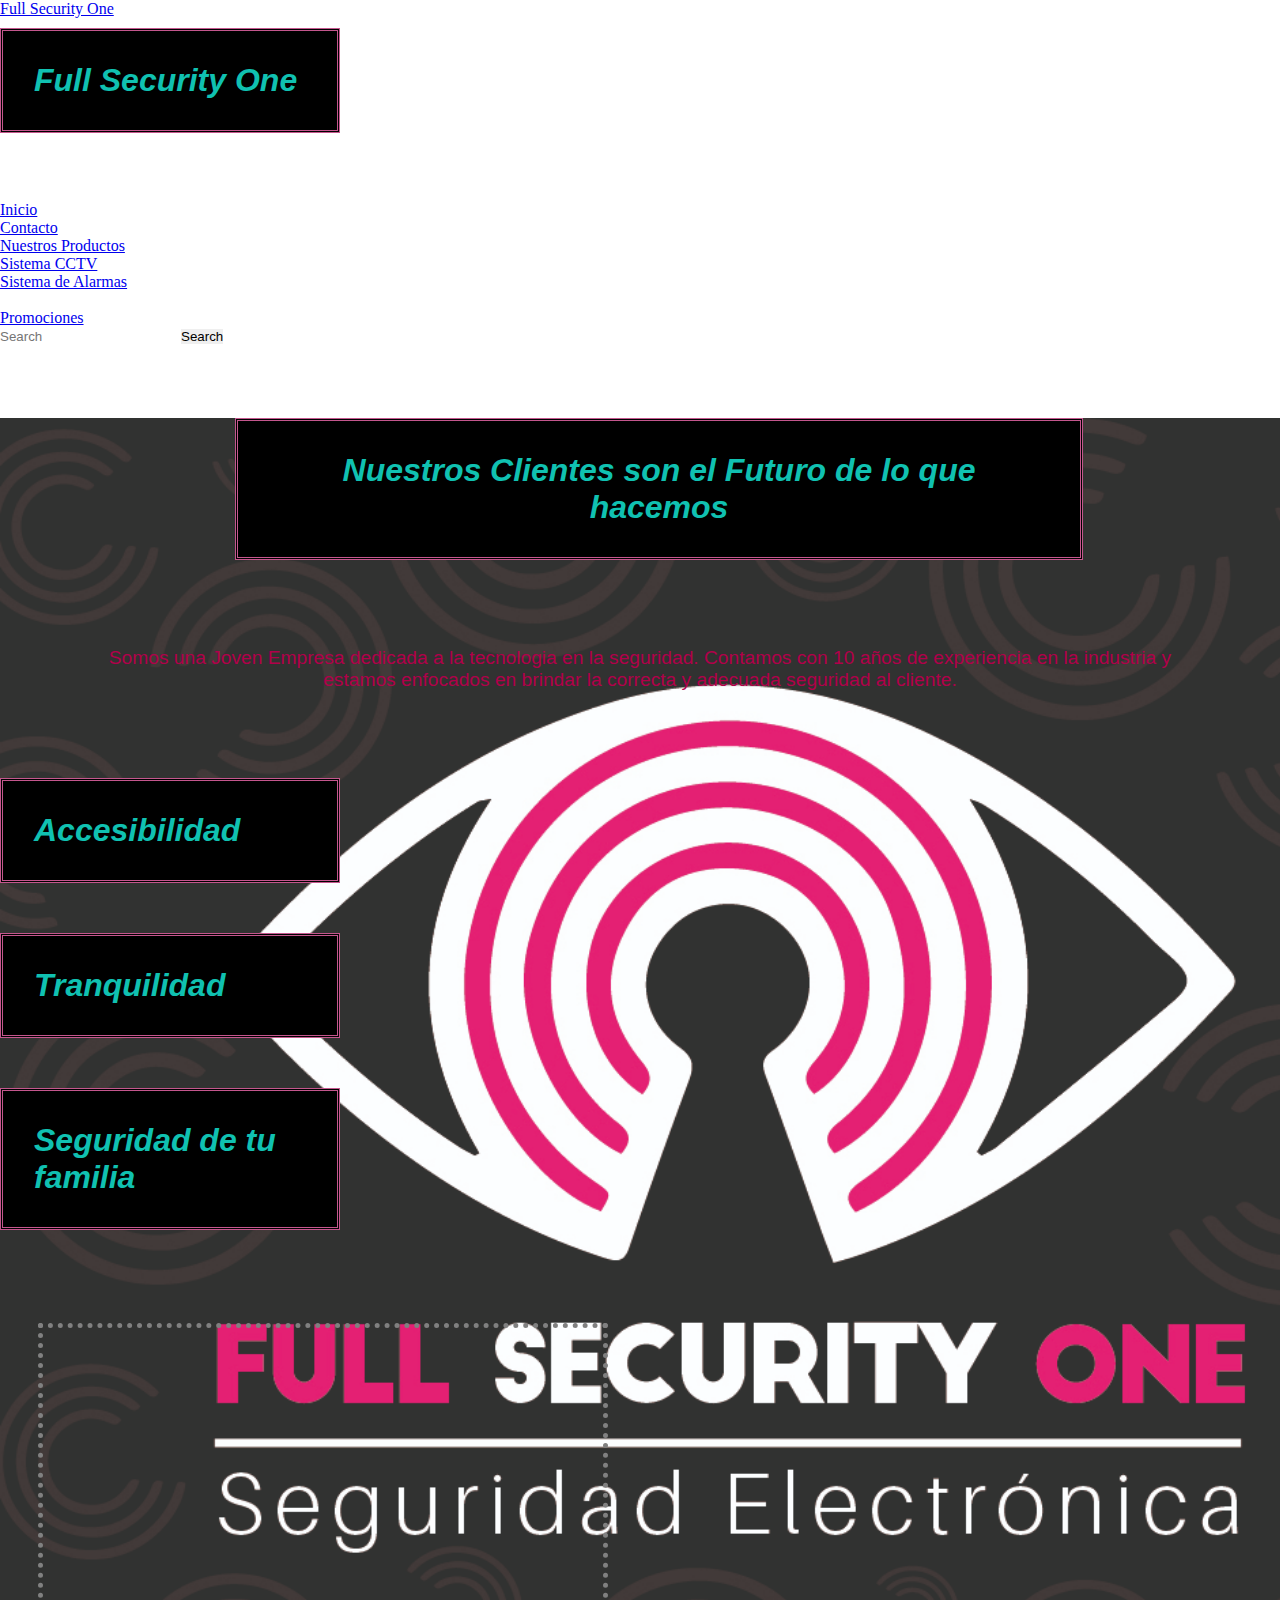
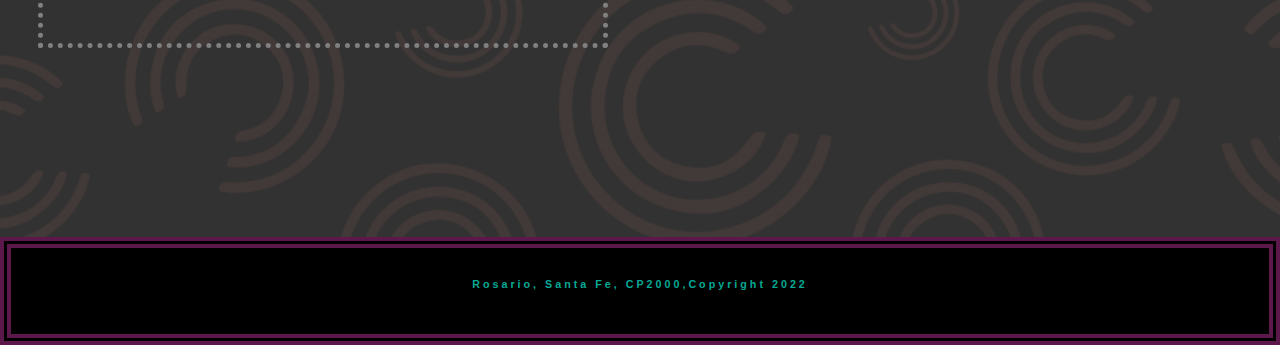
==== index.html @ e212d9ba "nuevorepositorio" ====
<!DOCTYPE html>
<html lang="en">
<head>
    <meta charset="UTF-8">
    <meta http-equiv="X-UA-Compatible" content="IE=edge">
    <meta name="viewport" content="width=device-width, initial-scale=1.0">
    <link href="https://cdn.jsdelivr.net/npm/bootstrap@5.1.3/dist/css/bootstrap.min.css" rel="stylesheet" integrity="sha384-1BmE4kWBq78iYhFldvKuhfTAU6auU8tT94WrHftjDbrCEXSU1oBoqyl2QvZ6jIW3" crossorigin="anonymous">

    <link rel="stylesheet" href="./estilos/style.css">
    
    <title>Full Security One </title>
</head>
<!-- contenedor padre index-->

<body>
   
   
    <!--bootstrap navbar-->
    <nav class="navbar navbar-light bg-light fixed-top">
        <div class="container-fluid">
          <a class="navbar-brand" href="index.html">Full Security One</a>
          <button class="navbar-toggler" type="button" data-bs-toggle="offcanvas" data-bs-target="#offcanvasNavbar" aria-controls="offcanvasNavbar">
            <span class="navbar-toggler-icon"></span>
          </button>
          <div class="offcanvas offcanvas-end" tabindex="-1" id="offcanvasNavbar" aria-labelledby="offcanvasNavbarLabel">
            <div class="offcanvas-header">
              <h5 class="offcanvas-title" id="offcanvasNavbarLabel">Full Security One</h5>
              <button type="button" class="btn-close text-reset" data-bs-dismiss="offcanvas" aria-label="Close"></button>
            </div>
            <div class="offcanvas-body">
              <ul class="navbar-nav justify-content-end flex-grow-1 pe-3">
                <li class="nav-item">
                  <a class="nav-link active" aria-current="page" href="index.html">Inicio</a>
                </li>
                <li class="nav-item">
                  <a class="nav-link" href="./secciones/contacto.html">Contacto</a>
                </li>
                <li class="nav-item dropdown">
                  <a class="nav-link dropdown-toggle" href="#" id="offcanvasNavbarDropdown" role="button" data-bs-toggle="dropdown" aria-expanded="false">
                    Nuestros Productos
                  </a>
                  <ul class="dropdown-menu" aria-labelledby="offcanvasNavbarDropdown">
                    <li><a class="dropdown-item" href="./secciones/sistemacctv.html">Sistema CCTV</a></li>
                    <li><a class="dropdown-item" href="./secciones/sistemaalarmas.html">Sistema de Alarmas</a></li>
                    <li>
                      <hr class="dropdown-divider">
                    </li>
                    <li><a class="dropdown-item" href="./secciones/promociones.html">Promociones</a></li>
                  </ul>
                </li>
              </ul>
              <form class="d-flex">
                <input class="form-control me-2" type="search" placeholder="Search" aria-label="Search">
                <button class="btn btn-outline-success" type="submit">Search</button>
              </form>
            </div>
          </div>
        </div>
      </nav>
      
</section>
        </header>
    </div>

    <div class="index">

        <section class = "principal"> 

      <!--  <h1 class="full"> Full Security One</h1> -->
    
         <h2 class="clientesNuestros"> Nuestros Clientes son el Futuro de lo que hacemos</h2>

        <p class="parrafito"> Somos una Joven Empresa dedicada a la tecnologia  en la seguridad. Contamos con 10 años  de experiencia  en la industria y estamos enfocados en brindar la correcta y  adecuada seguridad al cliente. </p>
    
    <h3 class="palabras">  Accesibilidad </h3>
    <h4 class="palabras"> Tranquilidad   </h4>
    <h5 class="palabras"> Seguridad de tu familia </h5>

  
    <section class="videoSecu">
        <iframe width="560" height="315" src="https://www.youtube.com/embed/zNZJ-oejQro" title="YouTube video player" frameborder="0" allow="accelerometer; autoplay; clipboard-write; encrypted-media; gyroscope; picture-in-picture" allowfullscreen>

            </iframe>
        </section>

    
    </section>
     
    <footer class="footer">
        <!-- iconos de redes sociales-->
    <!--dias de trabajos /horarios-->
    <!-- ubicacion de lugar--->
    <h6> Rosario, Santa Fe, CP2000,Copyright 2022</h6>
   
     </footer>
</div>    

<script src="https://cdn.jsdelivr.net/npm/bootstrap@5.1.3/dist/js/bootstrap.bundle.min.js" integrity="sha384-ka7Sk0Gln4gmtz2MlQnikT1wXgYsOg+OMhuP+IlRH9sENBO0LRn5q+8nbTov4+1p" crossorigin="anonymous"></script>

</body>
</html>
---- estilos/style.css ----
@import url('https://fonts.googleapis.com/css2?family=B612:ital@1&family=Orelega+One&display=swap');

*{
  padding: 0;
  margin: 0;
  border: 0;

  }*
      /* selector-propiedad- valor */

 /* .header {    
 display: flex;
 flex-direction: row;
 justify-content: center;
 padding: 8px;
 height: 50px;
 margin-top: 3px;
 background-color:  rgb(116, 6, 79);  
 text-align:center;
 font-size: x-large;
 font-family:'Lucida Sans', 'Lucida Sans Regular', 'Lucida Grande', 'Lucida Sans Unicode', Geneva, Verdana, sans-serif;  
 border: 5px rgb(255, 255, 255) solid;
 position:static;
 top: 10px;
 letter-spacing: 3px;
  }      
            
nav{
  display: flex;
  align-items: center;
}
ul{
  display: flex;
  justify-content: center;
  }
 */
  .principal {
 background-image: url("../img/logofondonegro.jpg");
 background-repeat: no-repeat;
 background-size: cover;
 height: 1419px;
 }
 /*.formPosition{
   margin-bottom: -310px;
 }*/
 .promoCiones{
  background-image: url("../img/logofondonegro.jpg");
  background-repeat: no-repeat;
  background-size: cover;
  height: 1500px;

 }

 /*ul li a{
                color:rgb(0, 0, 0);
       font-weight: bold;
       padding: 10px;
       margin-bottom: 3px;
                     }*/
                          
 /* ul li{
        display:contents;
       }*/

   h1, .sistemaAlarmas{
      padding: 1px;
      margin: 64px 5px 10px;
      color: rgb(146, 8, 100);
      font-size: 60px;
      font-weight: bold;
      font-family: -apple-system, BlinkMacSystemFont, 'Segoe UI', Roboto, Oxygen, Ubuntu, Cantarell, 'Open Sans', 'Helvetica Neue', sans-serif;
       text-align: center;
       border: 20px double rgb(92, 91, 91); 
        }
               
     h2{ 
         color:  rgb(16, 193, 177);
          font-family: 'Courier New', Courier, monospace;
          font-style: italic;
          font-weight: bold;
          text-align: center;
     
                    }
      .parrafito{
        color: rgb(177, 0, 74);          
        font-family:'Gill Sans', 'Gill Sans MT', Calibri, 'Trebuchet MS', sans-serif;
        text-align: center  ; 
                  font-size: larger;
        justify-content:space-between;
        margin:87px
         }
         
       .bodyalarmas{
          background-image: url("../img/logofondonegro.jpg");
          background-repeat: no-repeat;
          background-size: cover;
          height: 1200px;
          }
          
        
         .seguridadUno{
          padding: 10px;
          margin-left: 10px;
          margin-right: 10px;
          margin-bottom: 50px;
          color: rgb(16, 193, 177);
          background-color: black;
          font-family: sans-serif;
          font-size: xx-large;
          font-style: italic;
          border: 3px rgb(196, 86, 141) double;
                }        
 .hogar {
  padding: 10px;
  margin-top: 100px;
  margin-left: 500px;
  margin-right: 500px;
  margin-bottom: 50px;
  color: rgb(16, 193, 177);
  background-color: black;
  text-align: center;
  font-family: sans-serif;
  font-size: xx-large;
  font-style: italic;
  border: 3px rgb(196, 86, 141) double;
        }            
 h3  {
 padding: 31px;
 margin-top: 10px;
 margin-right: 940px;
 margin-bottom: 50px;
 color: rgb(16, 193, 177);
 background-color: black;
 font-family: sans-serif;
 font-size: xx-large;
 font-style: italic;
 border: 3px rgb(196, 86, 141) double  ;
}
h4{
  padding: 31px;
  margin-top: 10px;
  margin-right: 940px;
  margin-bottom: 50px;
 color: rgb(16, 193, 177);
 background-color: black;
 font-family: sans-serif;
 font-size: xx-large;
 font-style: italic;
 border: 3px rgb(196, 86, 141) double  ;
 } 
 
 .clientesNuestros{
  padding: 31px;
margin-top: 73px;
margin-right: 197px;
margin-bottom: 37px;
color: rgb(16, 193, 177);
background-color: black;
font-family: sans-serif;
font-size: xx-large;
font-style: italic;
border: 3px rgb(196, 86, 141) double;
margin-left: 235px;
 }
 .alarmasBody{
   background-image: url(../img/logofondonegro.jpg);
   background-repeat: no-repeat;
   background-size: cover;
   height: 1100px;
   }
   .footerAlarmas{
     margin-top: 746px;
   }
   .formulariodeContacto{
     margin:  10px 390px 10px 390px;
   }
   
   h5{
  padding: 31px;
  margin-top: 10px;
  margin-right: 940px;
  margin-bottom: 50px;
 color:rgb(16, 193, 177);
 background-color: black;
font-family: sans-serif;
 font-size: xx-large;
font-style: italic;
 border: 3px rgb(196, 86, 141) double  ;
   }
iframe{
margin-top: 43px;
margin-left: 38px;
 
margin-bottom: 300px;
border: 5px dotted rgb(128, 128, 128);

 }

 .footer {
  padding: 30px;
  height: 26px;
  margin-top: auto;
  margin-right: auto;
  margin-left: auto;
  color: rgb(5, 170, 148);
  background-color: rgb(0, 0, 0);
  letter-spacing: 3px;
  text-align: center;
  font-family: 'Lucida Sans', 'Lucida Sans Regular', 'Lucida Grande', 'Lucida Sans Unicode', Geneva, Verdana, sans-serif;
  border: 11px rgb(92, 24, 75) double;
 
}

 

  
    .grilla{
    display: grid;
    grid-template-columns: 1fr 1fr 1fr  1fr;
    grid-template-rows:1fr 1fr 1fr  1fr;
    grid-template-areas: 
    "header header header header"
    "galeria galeria galeria galeria "
    "footer footer footer footer ";
    margin-top: 0px;
  margin-bottom: -221px;
   }
   
.header{
  grid-area: header;
}
.galeria-grid{
  grid-area:  galeria;
  background-image: url(../img/logofullsecurity.jpg);
  background-repeat: no-repeat;
  background-size: cover;
  height: 1194px;
  width: 1346px;
  margin-left: 5px;
  margin-bottom: 7px;
  margin-top: 276px;
  } 
.footer{
  grid-area: footer;

}
  
.padre{
  display: grid;
  grid-template-columns: 1fr 1fr 1fr ;
  grid-template-rows: 1fr 1fr  1fr;
  height: 1170px;
  justify-content: space-between;
  align-items: baseline;
  gap: 195px;
   height: 1170px;
  margin: 10px auto  ;
  width: 67%;
}
 
  img{
    border: 5px solid rgb(9, 97, 109);
    width: 182px;
    height: 177px;
    margin-top: 28px;
    margin-left: 84px;
    margin-bottom: 0px;
  
  
}

.parrafOscam {
  display: flex;
  margin-left: 105px;
  flex-direction: column;
color: rgb(248, 248, 248);
background-color: rgba(0, 0, 0, 0.534);
border: 10px double rgb(133, 0, 51);
font-family:'Gill Sans', 'Gill Sans MT', Calibri, 'Trebuchet MS', sans-serif;
text-align:justify  ; 
 font-size:large;
 margin: auto;
}
.imaGenes{
  border: grey solid 10px;
  width: 346px;
  height: 396px;
  margin-left: -131px;
}

@media (min-width: 768px) and (max-width: 1199px){
  h1{
    font-size: 20px;
    border: 8px double rgb(92, 91, 91);
    
  }
  .index{
margin-right:-179px;
  }
  .header{
    padding: 5px;
  }
  h3, h4, h5{
    padding: 7px;
    margin-bottom: 29px;
    margin-right: 245px;
    margin-left: 300px;
  }
  iframe{
    margin-bottom: 29px;
    margin-right: 245px;
    margin-left: 133px;
    }
.padre{
  display: grid;
  grid-template-areas: 
  "header"
  "galeria"
  "footer";
  gap: 5px;
  grid-template-columns: 1fr ;
  grid-template-rows: 1fr ;
  align-items: center;
  justify-content: center;
  margin-left: 120px;
  }
.seguridadUno{
  padding: 30px;
  margin-left: 2px;
  margin-right: 2px;
}
.hogar{
  padding: 90px;
  margin-left: 5px;
  margin-bottom: 5px;
}
.barraindex{
  margin-right: -179px;
 
  display: flex;
 flex-direction: column;
 justify-content: center;
 text-align: center;
}
.footmedia{
  margin-top: 894px;
 }
 }
 
 .infoUno, .infoDos{
  color: rgb(51, 1, 1);
  font-size:medium ;
  margin: 146px 307px 380px 11px;
  padding: 20px;
  text-align: center;
  background-color: rgb(218, 192, 214);
  border: 5px  rgb(15, 14, 15) solid;
  
   }
   .infoUno:hover{
    transform: scale(1.5);
    transition-property: all ;
    transition-duration: 2s;
    }
.infoDos:hover{
  transform: scale(1.5);
    transition-property: all ;
    transition-duration: 2s;
}
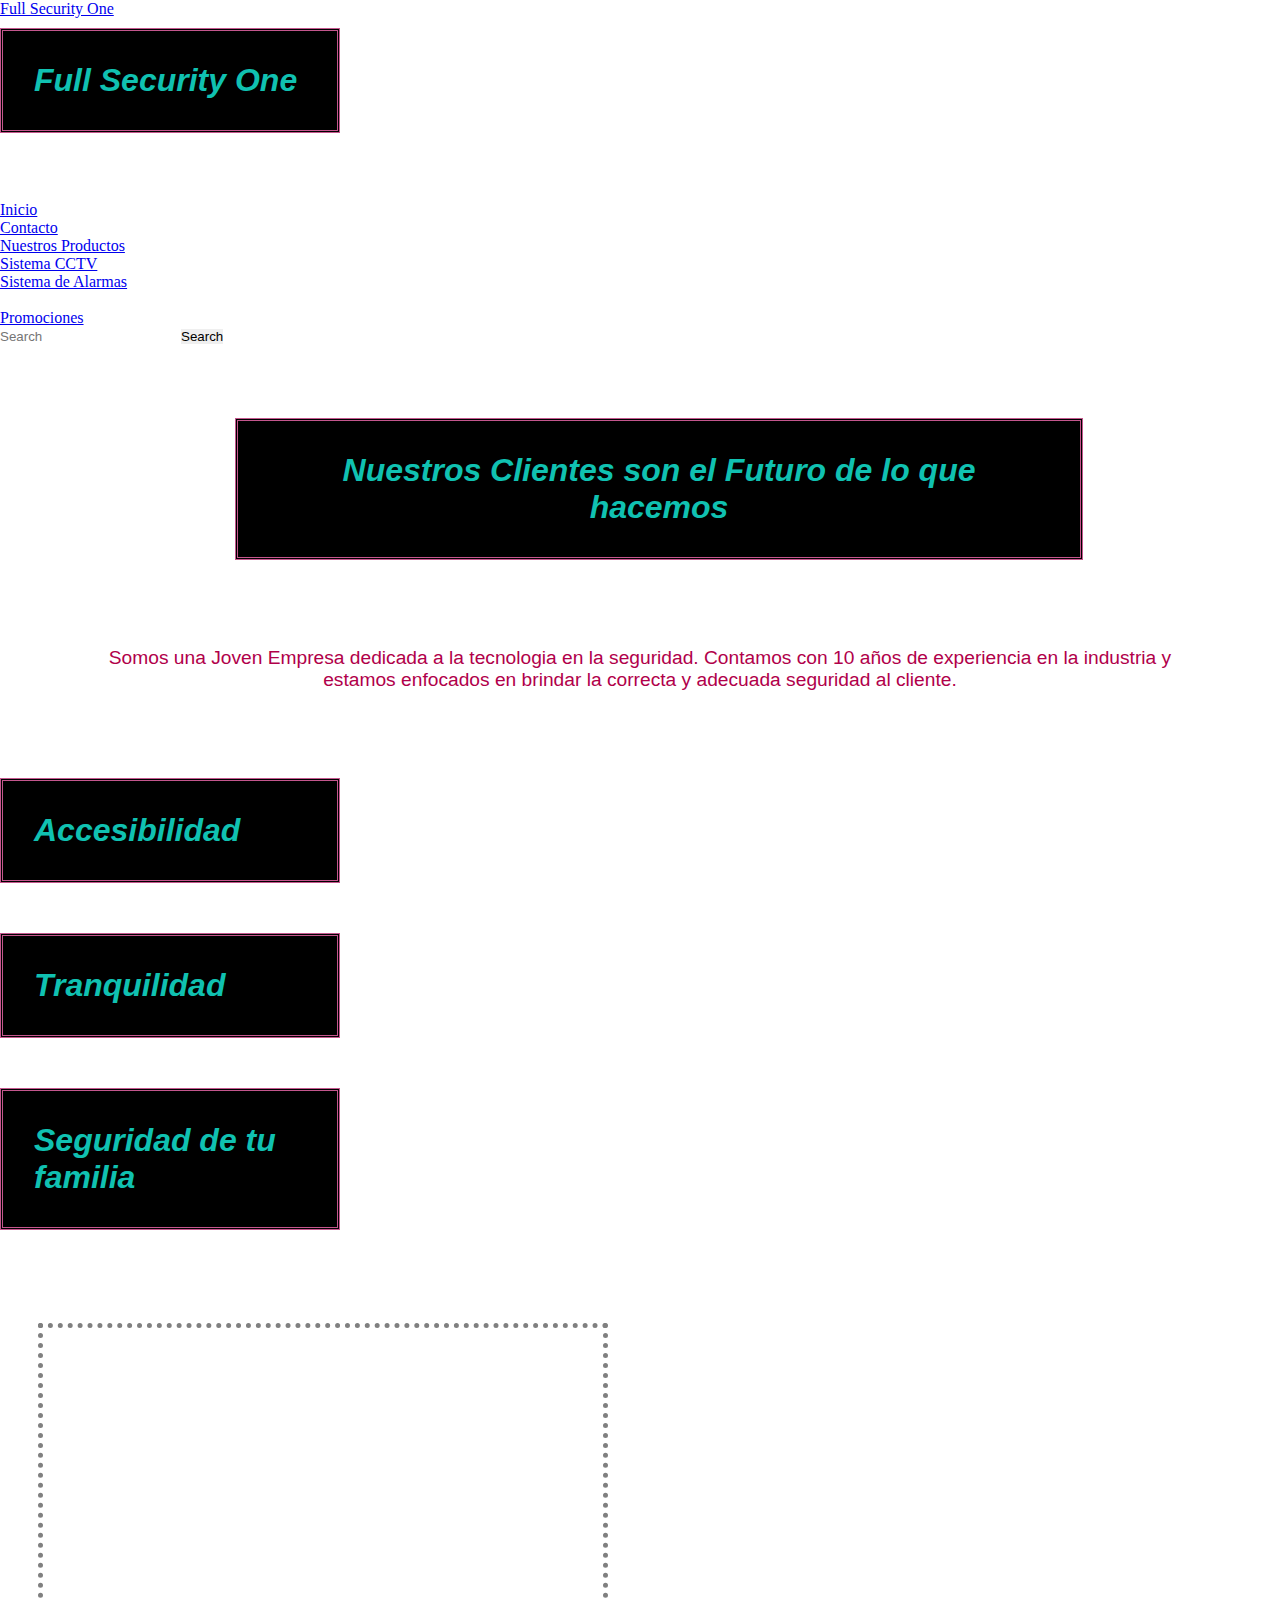
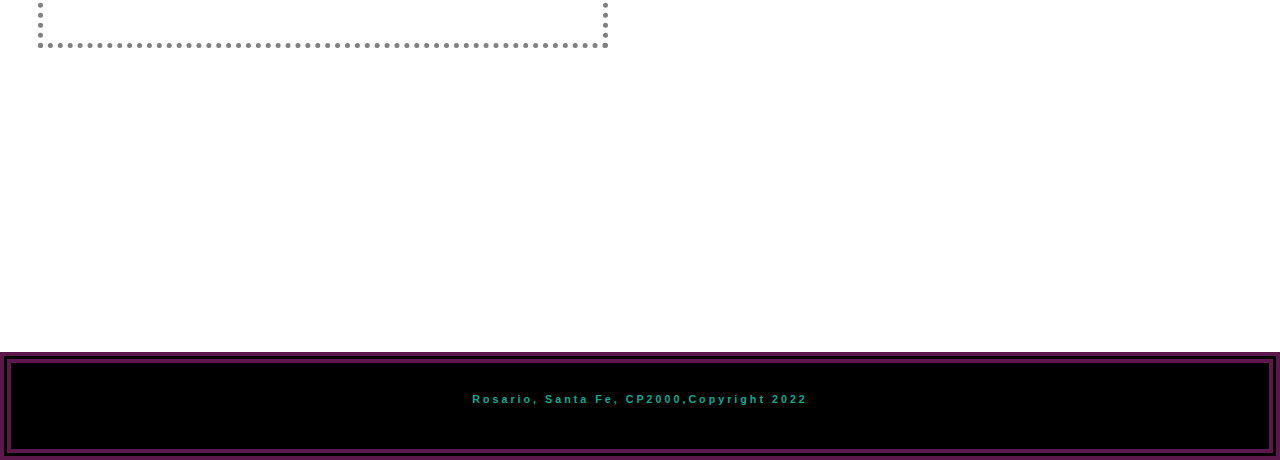
==== commit e185eb87: "sass1" ====
--- a/index.html
+++ b/index.html
@@ -6,7 +6,7 @@
     <meta name="viewport" content="width=device-width, initial-scale=1.0">
     <link href="https://cdn.jsdelivr.net/npm/bootstrap@5.1.3/dist/css/bootstrap.min.css" rel="stylesheet" integrity="sha384-1BmE4kWBq78iYhFldvKuhfTAU6auU8tT94WrHftjDbrCEXSU1oBoqyl2QvZ6jIW3" crossorigin="anonymous">
 
-    <link rel="stylesheet" href="./estilos/style.css">
+    <link rel="stylesheet" href="estilos/estyle.css">
     
     <title>Full Security One </title>
 </head>
--- a/estilos/estyle.css
+++ b/estilos/estyle.css
@@ -0,0 +1,368 @@
+@import url("https://fonts.googleapis.com/css2?family=B612:ital@1&family=Orelega+One&display=swap");
+* {
+  padding: 0;
+  margin: 0;
+  border: 0;
+}
+
+*
+h1 {
+  padding: 1px;
+  margin: 64px 5px 10px;
+  color: #0f060c;
+  font-size: 60px;
+  font-weight: bold;
+  font-family: -apple-system, BlinkMacSystemFont, 'Segoe UI', Roboto, Oxygen, Ubuntu, Cantarell, 'Open Sans', 'Helvetica Neue', sans-serif;
+  text-align: center;
+  border: 20px double #5c5b5b;
+}
+
+h2 {
+  color: #10c1b1;
+  font-family: 'Courier New', Courier, monospace;
+  font-style: italic;
+  font-weight: bold;
+  text-align: center;
+}
+
+h3 {
+  padding: 31px;
+  margin-top: 10px;
+  margin-right: 940px;
+  margin-bottom: 50px;
+  color: #10c1b1;
+  background-color: black;
+  font-family: sans-serif;
+  font-size: xx-large;
+  font-style: italic;
+  border: 3px #c4568d double;
+}
+
+h4 {
+  padding: 31px;
+  margin-top: 10px;
+  margin-right: 940px;
+  margin-bottom: 50px;
+  color: #10c1b1;
+  background-color: black;
+  font-family: sans-serif;
+  font-size: xx-large;
+  font-style: italic;
+  border: 3px #c4568d double;
+}
+
+h5 {
+  padding: 31px;
+  margin-top: 10px;
+  margin-right: 940px;
+  margin-bottom: 50px;
+  color: #10c1b1;
+  background-color: black;
+  font-family: sans-serif;
+  font-size: xx-large;
+  font-style: italic;
+  border: 3px #c4568d double;
+}
+
+.footer {
+  padding: 30px;
+  height: 26px;
+  margin-top: auto;
+  margin-right: auto;
+  margin-left: auto;
+  color: #05aa94;
+  background-color: black;
+  letter-spacing: 3px;
+  text-align: center;
+  font-family: 'Lucida Sans', 'Lucida Sans Regular', 'Lucida Grande', 'Lucida Sans Unicode', Geneva, Verdana, sans-serif;
+  border: 11px #5c184b double;
+}
+
+.clientesNuestros {
+  padding: 31px;
+  margin-top: 73px;
+  margin-right: 197px;
+  margin-bottom: 37px;
+  color: #10c1b1;
+  background-color: black;
+  font-family: sans-serif;
+  font-size: xx-large;
+  font-style: italic;
+  border: 3px #c4568d double;
+  margin-left: 235px;
+}
+
+iframe {
+  margin-top: 43px;
+  margin-left: 38px;
+  margin-bottom: 300px;
+  border: 5px dotted gray;
+}
+
+.sistemaAlarmas {
+  padding: 1px;
+  margin: 64px 5px 10px;
+  color: #0f060c;
+  font-size: 60px;
+  font-weight: bold;
+  font-family: -apple-system, BlinkMacSystemFont, 'Segoe UI', Roboto, Oxygen, Ubuntu, Cantarell, 'Open Sans', 'Helvetica Neue', sans-serif;
+  text-align: center;
+  border: 20px double #5c5b5b;
+}
+
+.parrafito {
+  color: #b1004a;
+  font-family: 'Gill Sans', 'Gill Sans MT', Calibri, 'Trebuchet MS', sans-serif;
+  text-align: center;
+  font-size: larger;
+  -webkit-box-pack: justify;
+      -ms-flex-pack: justify;
+          justify-content: space-between;
+  margin: 87px;
+}
+
+.grilla {
+  display: -ms-grid;
+  display: grid;
+  -ms-grid-columns: 1fr 1fr 1fr  1fr;
+      grid-template-columns: 1fr 1fr 1fr  1fr;
+  -ms-grid-rows: 1fr 1fr 1fr  1fr;
+      grid-template-rows: 1fr 1fr 1fr  1fr;
+      grid-template-areas: "header header header header"+ "galeria galeria galeria galeria "+ "footer footer footer footer ";
+  margin-top: 0px;
+  margin-bottom: -221px;
+}
+
+.header {
+  -ms-grid-row: 1;
+  -ms-grid-column: 1;
+  -ms-grid-column-span: 4;
+  grid-area: header;
+}
+
+.galeria-grid {
+  -ms-grid-row: 2;
+  -ms-grid-column: 1;
+  -ms-grid-column-span: 4;
+  grid-area: galeria;
+  background-image: url(../img/logofullsecurity.jpg);
+  background-repeat: no-repeat;
+  background-size: cover;
+  height: 1194px;
+  width: 1346px;
+  margin-left: 5px;
+  margin-bottom: 7px;
+  margin-top: 276px;
+}
+
+.footer {
+  -ms-grid-row: 3;
+  -ms-grid-column: 1;
+  -ms-grid-column-span: 4;
+  grid-area: footer;
+}
+
+.padre {
+  display: -ms-grid;
+  display: grid;
+  -ms-grid-columns: 1fr 1fr 1fr;
+      grid-template-columns: 1fr 1fr 1fr;
+  -ms-grid-rows: 1fr 1fr  1fr;
+      grid-template-rows: 1fr 1fr  1fr;
+  height: 1170px;
+  -webkit-box-pack: justify;
+      -ms-flex-pack: justify;
+          justify-content: space-between;
+  -webkit-box-align: baseline;
+      -ms-flex-align: baseline;
+          align-items: baseline;
+  gap: 195px;
+  height: 1170px;
+  margin: 10px auto;
+  width: 67%;
+}
+
+img {
+  border: 5px solid #09616d;
+  width: 182px;
+  height: 177px;
+  margin-top: 28px;
+  margin-left: 84px;
+  margin-bottom: 0px;
+}
+
+.parrafOscam {
+  display: -webkit-box;
+  display: -ms-flexbox;
+  display: flex;
+  margin-left: 105px;
+  -webkit-box-orient: vertical;
+  -webkit-box-direction: normal;
+      -ms-flex-direction: column;
+          flex-direction: column;
+  color: #f8f8f8;
+  background-color: rgba(0, 0, 0, 0.534);
+  border: 10px double #850033;
+  font-family: 'Gill Sans', 'Gill Sans MT', Calibri, 'Trebuchet MS', sans-serif;
+  text-align: justify;
+  font-size: large;
+  margin: auto;
+}
+
+.imaGenes {
+  border: grey solid 10px;
+  width: 346px;
+  height: 396px;
+  margin-left: -131px;
+}
+
+.infoUno, .infoDos {
+  color: #330101;
+  font-size: medium;
+  margin: 146px 307px 380px 11px;
+  padding: 20px;
+  text-align: center;
+  background-color: #dac0d6;
+  border: 5px #0f0e0f solid;
+}
+
+.infoUnohover, .infoDoshover {
+  -webkit-transform: scale(1.5);
+          transform: scale(1.5);
+  -webkit-transition-property: all;
+  transition-property: all;
+  -webkit-transition-duration: 2s;
+          transition-duration: 2s;
+}
+
+/* selector-propiedad- valor */
+/* SASS 1 --anidamiento*/
+.promoCiones {
+  background-image: url("../img/logofondonegro.jpg");
+  background-repeat: no-repeat;
+  background-size: cover;
+  height: 1500px;
+}
+
+.bodyalarmas {
+  background-image: url("../img/logofondonegro.jpg");
+  background-repeat: no-repeat;
+  background-size: cover;
+  height: 1200px;
+}
+
+.seguridadUno {
+  padding: 10px;
+  margin-left: 10px;
+  margin-right: 10px;
+  margin-bottom: 50px;
+  color: #10c1b1;
+  background-color: black;
+  font-family: sans-serif;
+  font-size: xx-large;
+  font-style: italic;
+  border: 3px #c4568d double;
+}
+
+.hogar {
+  padding: 10px;
+  margin-top: 100px;
+  margin-left: 500px;
+  margin-right: 500px;
+  margin-bottom: 50px;
+  color: #10c1b1;
+  background-color: black;
+  text-align: center;
+  font-family: sans-serif;
+  font-size: xx-large;
+  font-style: italic;
+  border: 3px #c4568d double;
+}
+
+.alarmasBody {
+  background-image: url(../img/logofondonegro.jpg);
+  background-repeat: no-repeat;
+  background-size: cover;
+  height: 1100px;
+}
+
+.footerAlarmas {
+  margin-top: 746px;
+}
+
+.formulariodeContacto {
+  margin: 10px 390px 10px 390px;
+}
+
+@media (min-width: 768px) and (max-width: 1199px) {
+  h1 {
+    font-size: 20px;
+    border: 8px double #5c5b5b;
+  }
+  .index {
+    margin-right: -179px;
+  }
+  .header {
+    padding: 5px;
+  }
+  h3, h4, h5 {
+    padding: 7px;
+    margin-bottom: 29px;
+    margin-right: 245px;
+    margin-left: 300px;
+  }
+  iframe {
+    margin-bottom: 29px;
+    margin-right: 245px;
+    margin-left: 133px;
+  }
+  .padre {
+    display: -ms-grid;
+    display: grid;
+        grid-template-areas: "header"+ "galeria"+ "footer";
+    gap: 5px;
+    -ms-grid-columns: 1fr;
+        grid-template-columns: 1fr;
+    -ms-grid-rows: 1fr;
+        grid-template-rows: 1fr;
+    -webkit-box-align: center;
+        -ms-flex-align: center;
+            align-items: center;
+    -webkit-box-pack: center;
+        -ms-flex-pack: center;
+            justify-content: center;
+    margin-left: 120px;
+  }
+  .seguridadUno {
+    padding: 30px;
+    margin-left: 2px;
+    margin-right: 2px;
+  }
+  .hogar {
+    padding: 90px;
+    margin-left: 5px;
+    margin-bottom: 5px;
+  }
+  .barraindex {
+    margin-right: -179px;
+    display: -webkit-box;
+    display: -ms-flexbox;
+    display: flex;
+    -webkit-box-orient: vertical;
+    -webkit-box-direction: normal;
+        -ms-flex-direction: column;
+            flex-direction: column;
+    -webkit-box-pack: center;
+        -ms-flex-pack: center;
+            justify-content: center;
+    text-align: center;
+  }
+  .footmedia {
+    margin-top: 894px;
+  }
+}
+/*# sourceMappingURL=estyle.css.map */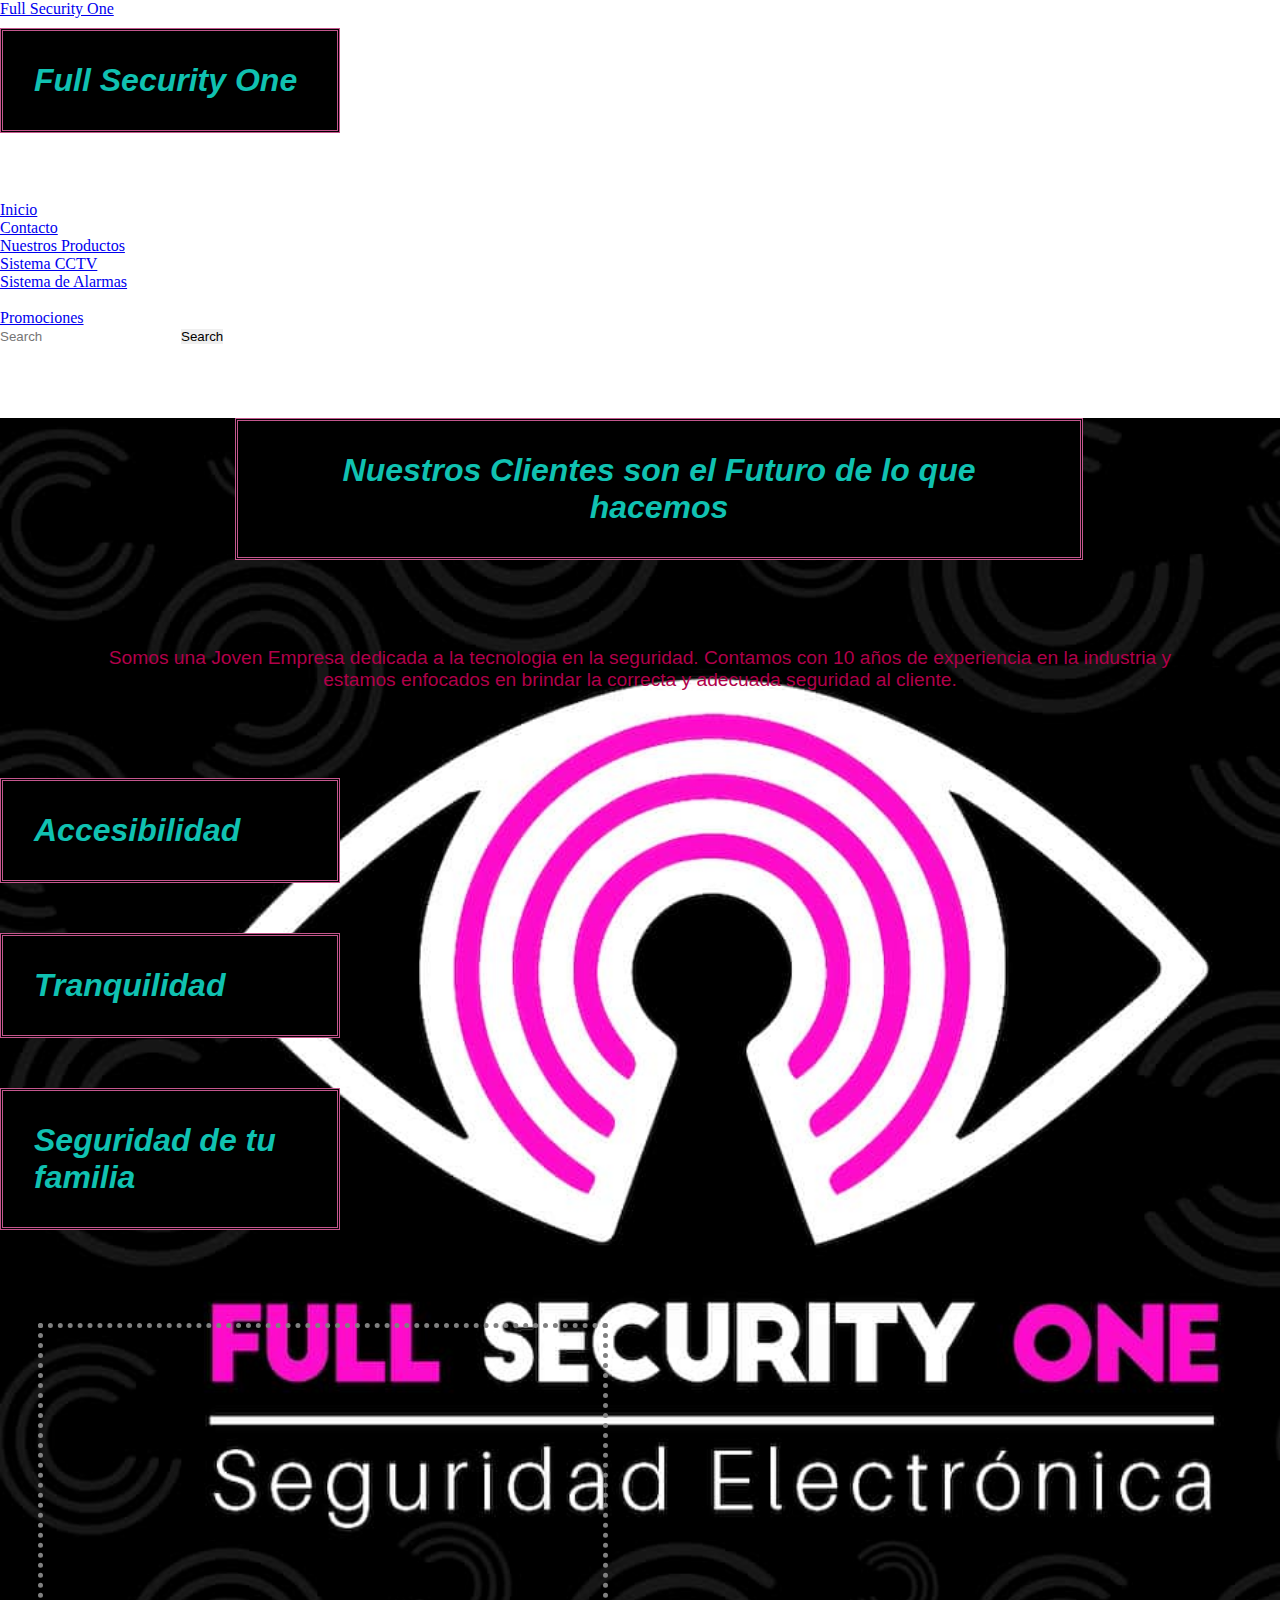
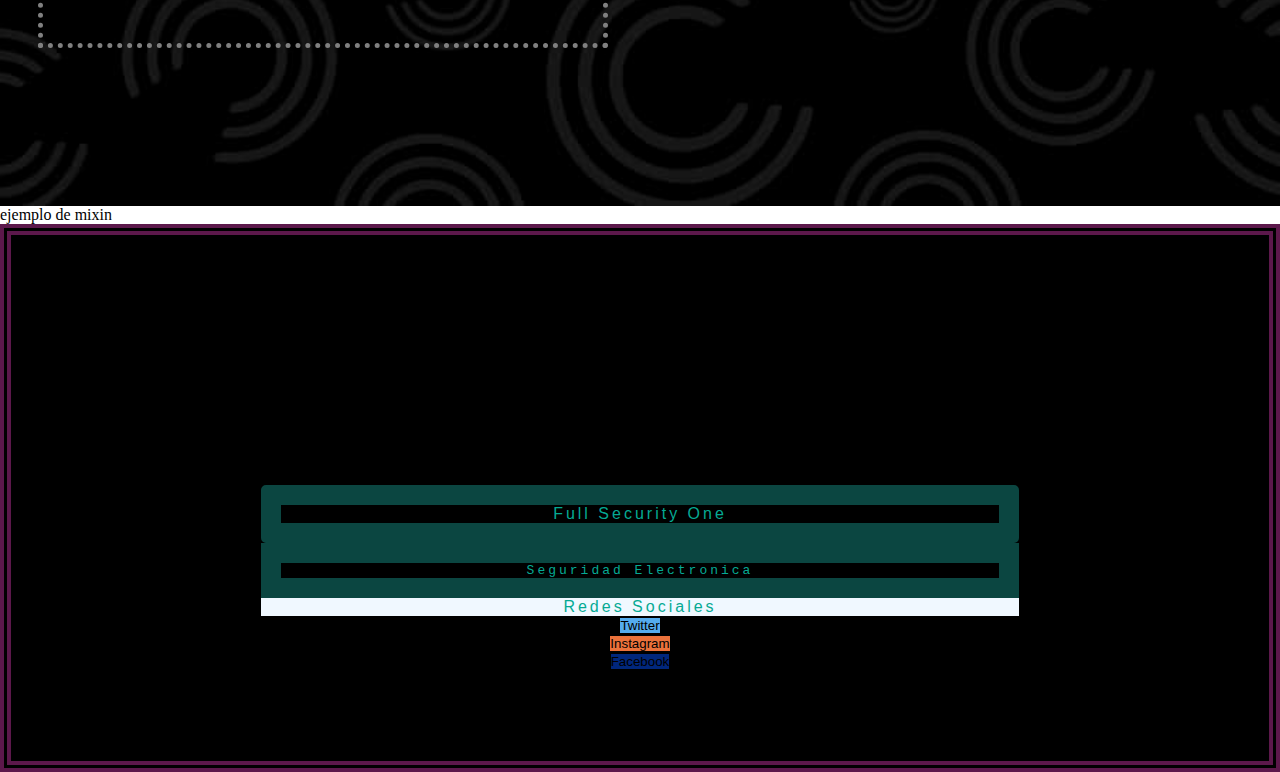
==== commit a8bf55db: "sass2yseo" ====
--- a/index.html
+++ b/index.html
@@ -1,13 +1,15 @@
 <!DOCTYPE html>
 <html lang="en">
 <head>
-    <meta charset="UTF-8">
+
+  <meta charset="UTF-8">
     <meta http-equiv="X-UA-Compatible" content="IE=edge">
     <meta name="viewport" content="width=device-width, initial-scale=1.0">
     <link href="https://cdn.jsdelivr.net/npm/bootstrap@5.1.3/dist/css/bootstrap.min.css" rel="stylesheet" integrity="sha384-1BmE4kWBq78iYhFldvKuhfTAU6auU8tT94WrHftjDbrCEXSU1oBoqyl2QvZ6jIW3" crossorigin="anonymous">
-
     <link rel="stylesheet" href="estilos/estyle.css">
-    
+    <meta name="description" content="Empresa de Seguridad electronica dedicada a las nuevas tecnologias como camaras y alarmas del hogar, del negocio etc..">
+    <meta name="keywords" content="Full Security number one, seguridad electronica, electronic security camaras, alarmas, ezviz, dahua">
+   
     <title>Full Security One </title>
 </head>
 <!-- contenedor padre index-->
@@ -82,15 +84,25 @@
 
             </iframe>
         </section>
-
+        
+      
     
     </section>
-     
-    <footer class="footer">
-        <!-- iconos de redes sociales-->
-    <!--dias de trabajos /horarios-->
-    <!-- ubicacion de lugar--->
-    <h6> Rosario, Santa Fe, CP2000,Copyright 2022</h6>
+    
+  <div class="my_mixin">ejemplo de mixin</div>
+  
+     <footer class="footer">
+      <div class="redsocial--full">Full Security One</div>
+      <div class="redsocial--electronica">Seguridad Electronica</div>
+      <div class="redsocial--social">Redes Sociales </div> 
+
+    <div> <input type="button" value="Twitter" class="btn--twitter"></div>
+    <div> <input type="button" value="Instagram" class="btn--instagram"></div>
+    <div> <input type="button" value="Facebook" class="btn--facebook"></div>
+    
+    
+    
+    
    
      </footer>
 </div>    
--- a/estilos/estyle.css
+++ b/estilos/estyle.css
@@ -5,8 +5,7 @@
   border: 0;
 }
 
-*
-h1 {
+* h1 {
   padding: 1px;
   margin: 64px 5px 10px;
   color: #0f060c;
@@ -65,7 +64,7 @@
 }
 
 .footer {
-  padding: 30px;
+  padding: 250px;
   height: 26px;
   margin-top: auto;
   margin-right: auto;
@@ -76,6 +75,13 @@
   text-align: center;
   font-family: 'Lucida Sans', 'Lucida Sans Regular', 'Lucida Grande', 'Lucida Sans Unicode', Geneva, Verdana, sans-serif;
   border: 11px #5c184b double;
+}
+
+.principal {
+  background-image: url(../img/logofondonegro.jpg);
+  background-repeat: no-repeat;
+  background-size: cover;
+  height: 1388px;
 }
 
 .clientesNuestros {
@@ -128,8 +134,8 @@
       grid-template-columns: 1fr 1fr 1fr  1fr;
   -ms-grid-rows: 1fr 1fr 1fr  1fr;
       grid-template-rows: 1fr 1fr 1fr  1fr;
-      grid-template-areas: "header header header header"- "galeria galeria galeria galeria "+      grid-template-areas: "header header header header"
+ "galeria galeria galeria galeria "
  "footer footer footer footer ";
   margin-top: 0px;
   margin-bottom: -221px;
@@ -237,6 +243,38 @@
           transition-duration: 2s;
 }
 
+/*mapas*/
+.btn--twitter {
+  background-color: #55acee;
+}
+
+.btn--facebook {
+  background-color: #00277c;
+}
+
+.btn--instagram {
+  background-color: #eb723b;
+}
+
+.redSocial, .redsocial--full, .redsocial--electronica {
+  border: 20px solid rgb(11, 70, 65);
+  
+}
+
+.redsocial--full {
+  border-radius: 5px;
+}
+
+.redsocial--electronica {
+  font-family: 'Courier New', Courier, monospace;
+  font-size: small;
+}
+
+.redsocial--social {
+  background-color: aliceblue;
+}
+
+/*mixing*/
 /* selector-propiedad- valor */
 /* SASS 1 --anidamiento*/
 .promoCiones {
@@ -296,73 +334,69 @@
   margin: 10px 390px 10px 390px;
 }
 
-@media (min-width: 768px) and (max-width: 1199px) {
-  h1 {
+/*
+
+@media 
+ {
+  h1{
     font-size: 20px;
-    border: 8px double #5c5b5b;
+    border: 8px double rgb(92, 91, 91);
+    
   }
-  .index {
-    margin-right: -179px;
+  .index{
+margin-right:-179px;
   }
-  .header {
+  .header{
     padding: 5px;
   }
-  h3, h4, h5 {
+  h3, h4, h5{
     padding: 7px;
     margin-bottom: 29px;
     margin-right: 245px;
     margin-left: 300px;
   }
-  iframe {
+  iframe{
     margin-bottom: 29px;
     margin-right: 245px;
     margin-left: 133px;
+    }
+.padre{
+  display: grid;
+  grid-template-areas: 
+  "header"
+  "galeria"
+  "footer";
+  gap: 5px;
+  grid-template-columns: 1fr ;
+  grid-template-rows: 1fr ;
+  align-items: center;
+  justify-content: center;
+  margin-left: 120px;
   }
-  .padre {
-    display: -ms-grid;
-    display: grid;
-        grid-template-areas: "header"- "galeria"- "footer";
-    gap: 5px;
-    -ms-grid-columns: 1fr;
-        grid-template-columns: 1fr;
-    -ms-grid-rows: 1fr;
-        grid-template-rows: 1fr;
-    -webkit-box-align: center;
-        -ms-flex-align: center;
-            align-items: center;
-    -webkit-box-pack: center;
-        -ms-flex-pack: center;
-            justify-content: center;
-    margin-left: 120px;
-  }
-  .seguridadUno {
-    padding: 30px;
-    margin-left: 2px;
-    margin-right: 2px;
-  }
-  .hogar {
-    padding: 90px;
-    margin-left: 5px;
-    margin-bottom: 5px;
-  }
-  .barraindex {
-    margin-right: -179px;
-    display: -webkit-box;
-    display: -ms-flexbox;
-    display: flex;
-    -webkit-box-orient: vertical;
-    -webkit-box-direction: normal;
-        -ms-flex-direction: column;
-            flex-direction: column;
-    -webkit-box-pack: center;
-        -ms-flex-pack: center;
-            justify-content: center;
-    text-align: center;
-  }
-  .footmedia {
-    margin-top: 894px;
-  }
-}
+.seguridadUno{
+  padding: 30px;
+  margin-left: 2px;
+  margin-right: 2px;
+}
+.hogar{
+  padding: 90px;
+  margin-left: 5px;
+  margin-bottom: 5px;
+}
+.barraindex{
+  margin-right: -179px;
+ 
+  display: flex;
+ flex-direction: column;
+ justify-content: center;
+ text-align: center;
+}
+.footmedia{
+  margin-top: 894px;
+ }
+ }
+@media screen {
+  
+}
+*/
 /*# sourceMappingURL=estyle.css.map */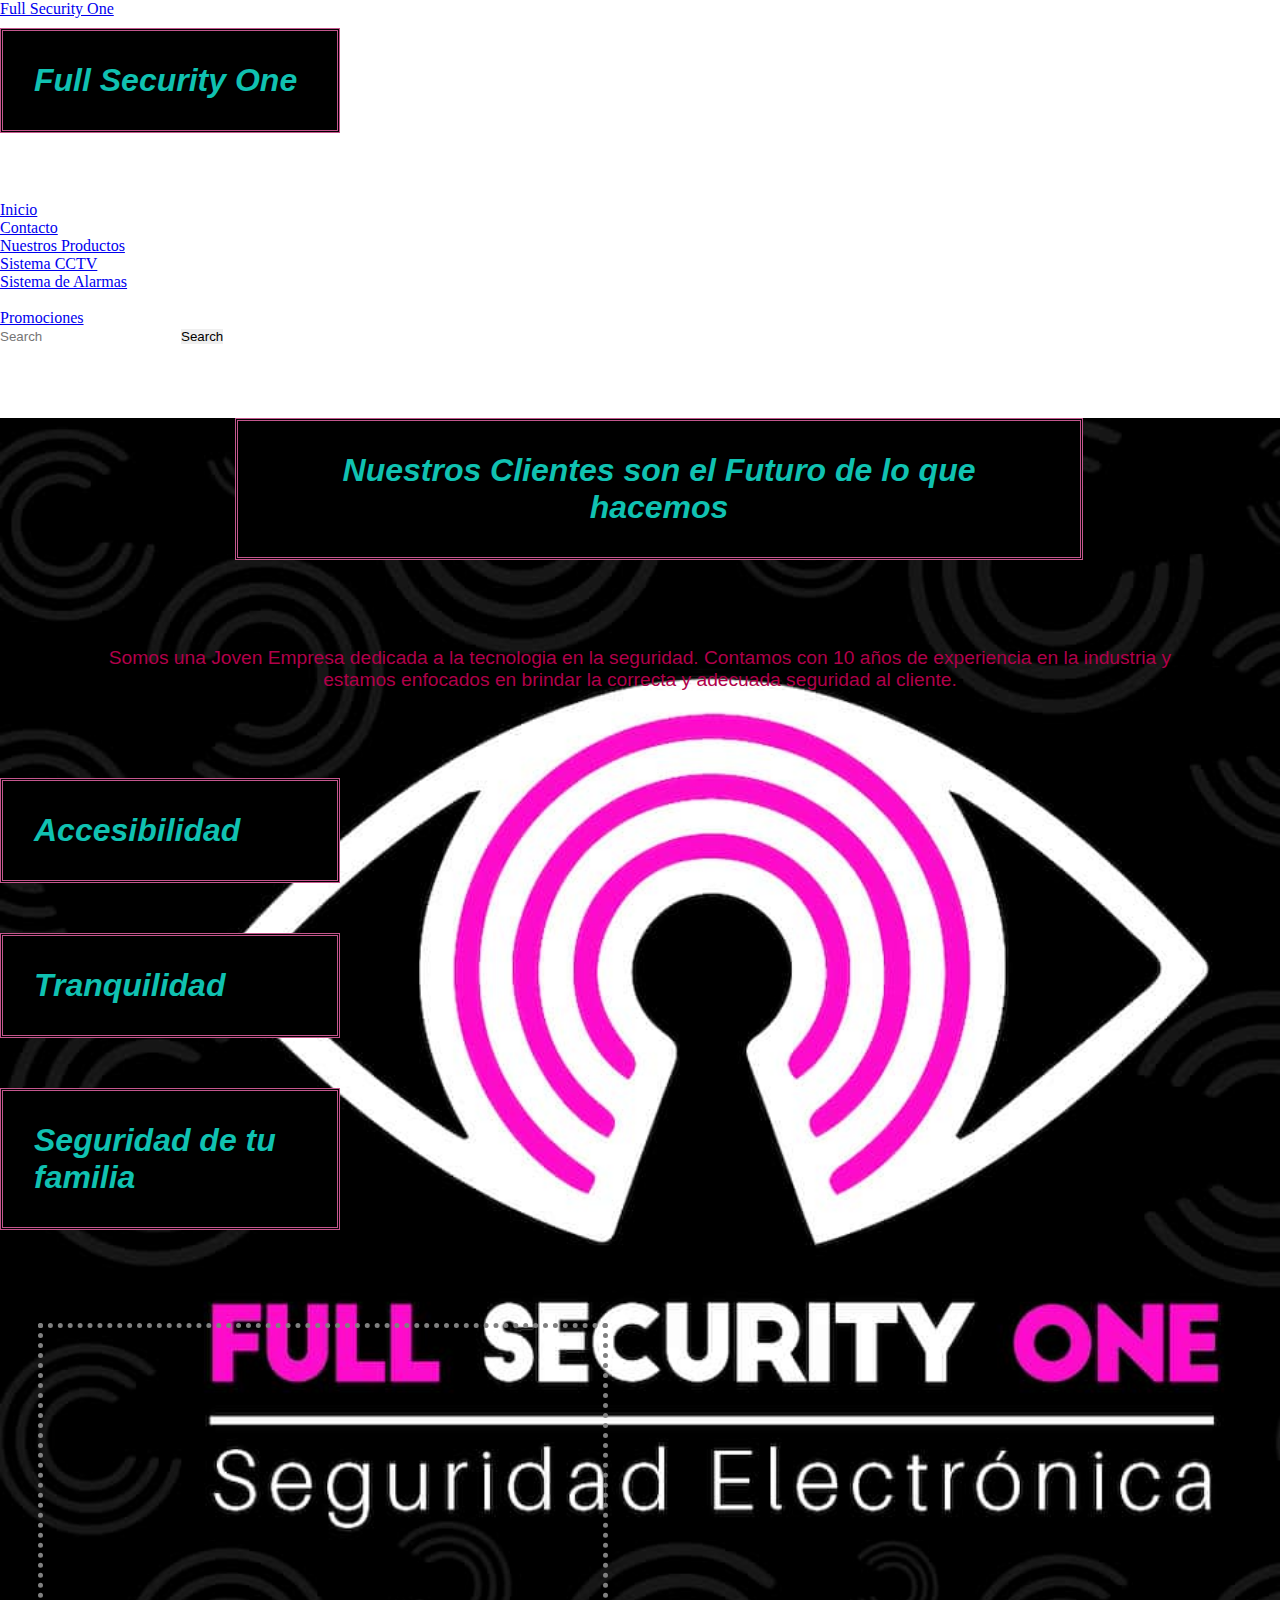
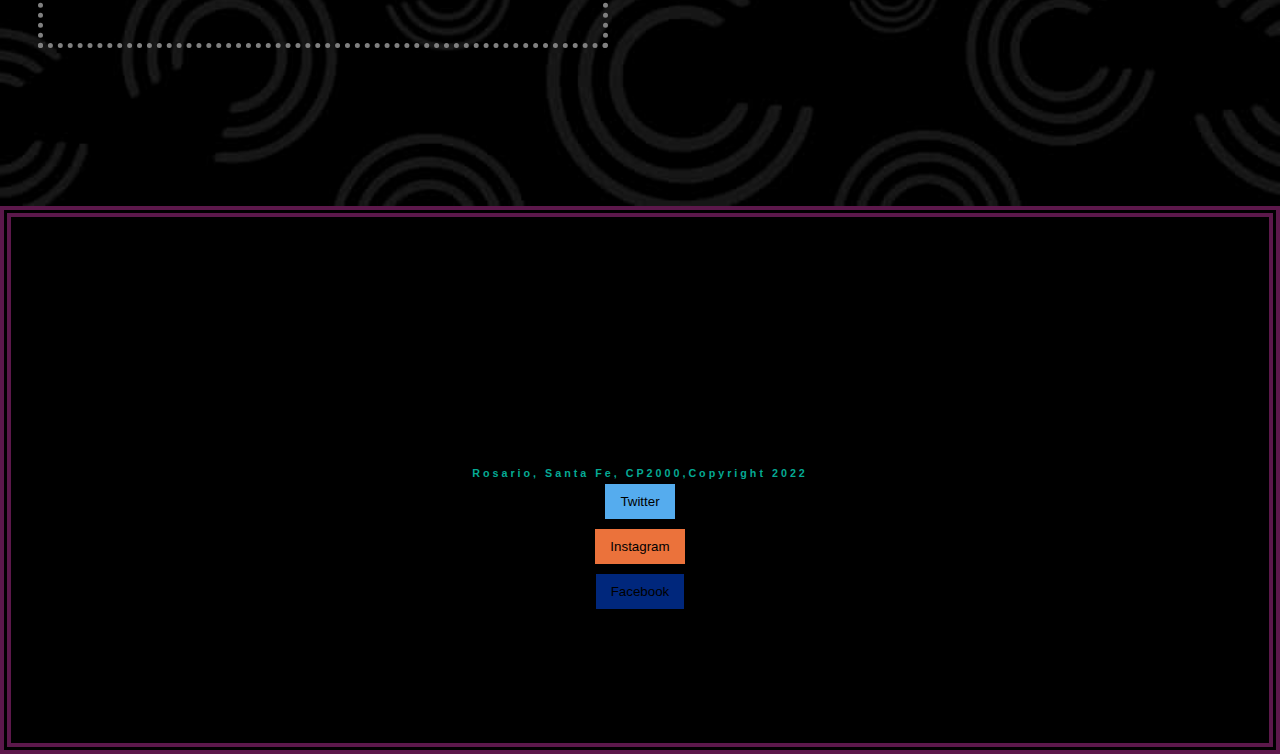
==== commit 01b6e0f1: "tercerentrega" ====
--- a/index.html
+++ b/index.html
@@ -70,7 +70,7 @@
 
       <!--  <h1 class="full"> Full Security One</h1> -->
     
-         <h2 class="clientesNuestros"> Nuestros Clientes son el Futuro de lo que hacemos</h2>
+         <h1 class="clientesNuestros"> Nuestros Clientes son el Futuro de lo que hacemos</h1>
 
         <p class="parrafito"> Somos una Joven Empresa dedicada a la tecnologia  en la seguridad. Contamos con 10 años  de experiencia  en la industria y estamos enfocados en brindar la correcta y  adecuada seguridad al cliente. </p>
     
@@ -88,23 +88,19 @@
       
     
     </section>
-    
-  <div class="my_mixin">ejemplo de mixin</div>
-  
-     <footer class="footer">
-      <div class="redsocial--full">Full Security One</div>
-      <div class="redsocial--electronica">Seguridad Electronica</div>
-      <div class="redsocial--social">Redes Sociales </div> 
 
-    <div> <input type="button" value="Twitter" class="btn--twitter"></div>
+              <footer class="footer">
+      <h6 class="footRes"> Rosario, Santa Fe, CP2000,Copyright 2022</h6>
+
+
+<div class="btnRed"> 
+
+  <div><input type="button" value="Twitter" class="btn--twitter"></div>
     <div> <input type="button" value="Instagram" class="btn--instagram"></div>
     <div> <input type="button" value="Facebook" class="btn--facebook"></div>
-    
-    
-    
-    
-   
-     </footer>
+  
+
+           </footer>
 </div>    
 
 <script src="https://cdn.jsdelivr.net/npm/bootstrap@5.1.3/dist/js/bootstrap.bundle.min.js" integrity="sha384-ka7Sk0Gln4gmtz2MlQnikT1wXgYsOg+OMhuP+IlRH9sENBO0LRn5q+8nbTov4+1p" crossorigin="anonymous"></script>
--- a/estilos/estyle.css
+++ b/estilos/estyle.css
@@ -5,7 +5,8 @@
   border: 0;
 }
 
-* h1 {
+*
+h1 {
   padding: 1px;
   margin: 64px 5px 10px;
   color: #0f060c;
@@ -105,7 +106,7 @@
   border: 5px dotted gray;
 }
 
-.sistemaAlarmas {
+.productos {
   padding: 1px;
   margin: 64px 5px 10px;
   color: #0f060c;
@@ -246,35 +247,61 @@
 /*mapas*/
 .btn--twitter {
   background-color: #55acee;
+  padding: 10px 15px 10px 15px;
+  margin: 5px 10px 5px 10px;
+  display: inline-block;
 }
 
 .btn--facebook {
   background-color: #00277c;
+  padding: 10px 15px 10px 15px;
+  margin: 5px 10px 5px 10px;
+  display: inline-block;
 }
 
 .btn--instagram {
   background-color: #eb723b;
-}
-
-.redSocial, .redsocial--full, .redsocial--electronica {
-  border: 20px solid rgb(11, 70, 65);
-  
-}
-
-.redsocial--full {
-  border-radius: 5px;
-}
-
-.redsocial--electronica {
-  font-family: 'Courier New', Courier, monospace;
-  font-size: small;
-}
-
-.redsocial--social {
-  background-color: aliceblue;
-}
-
-/*mixing*/
+  padding: 10px 15px 10px 15px;
+  margin: 5px 10px 5px 10px;
+  display: inline-block;
+}
+
+/*
+       
+       .redSocial{
+            border: 10px solid #7e124f;
+                                  }
+            
+                
+     .redsocial--full{
+         @extend .redSocial;
+         border-radius: 5px double rgb(8, 92, 74);
+         margin: -222px 144px 37px 176px;
+         padding: 13px;
+        }
+     .redsocial--electronica{
+         @extend.redSocial;
+         font-family: 'Courier New', Courier, monospace;
+         font-size: small;
+         border-radius: 5px double rgb(8, 92, 74);
+         margin: 18px 144px 37px 176px;
+         padding: 13px;
+     }
+     .redsocial--social{
+        background-color: aliceblue;
+        padding: 7px;
+        margin: 11px 260px 35px 260px;
+     }
+     /*mixing*/
+/*  
+     @mixin sizes ($width, $height){
+         height: $height;
+         width: $width;
+     }
+.my_mixin{
+    @include sices(500px, 50px);
+    background-color: blue;
+}*/
 /* selector-propiedad- valor */
 /* SASS 1 --anidamiento*/
 .promoCiones {
@@ -333,70 +360,10 @@
 .formulariodeContacto {
   margin: 10px 390px 10px 390px;
 }
-
-/*
-
-@media 
- {
-  h1{
-    font-size: 20px;
-    border: 8px double rgb(92, 91, 91);
-    
+@media (max-width: 768px)
+{
+  .clientesNuestros{
+    margin: 66px, 3px 11px 8px;
   }
-  .index{
-margin-right:-179px;
-  }
-  .header{
-    padding: 5px;
-  }
-  h3, h4, h5{
-    padding: 7px;
-    margin-bottom: 29px;
-    margin-right: 245px;
-    margin-left: 300px;
-  }
-  iframe{
-    margin-bottom: 29px;
-    margin-right: 245px;
-    margin-left: 133px;
-    }
-.padre{
-  display: grid;
-  grid-template-areas: 
-  "header"
-  "galeria"
-  "footer";
-  gap: 5px;
-  grid-template-columns: 1fr ;
-  grid-template-rows: 1fr ;
-  align-items: center;
-  justify-content: center;
-  margin-left: 120px;
-  }
-.seguridadUno{
-  padding: 30px;
-  margin-left: 2px;
-  margin-right: 2px;
-}
-.hogar{
-  padding: 90px;
-  margin-left: 5px;
-  margin-bottom: 5px;
-}
-.barraindex{
-  margin-right: -179px;
- 
-  display: flex;
- flex-direction: column;
- justify-content: center;
- text-align: center;
-}
-.footmedia{
-  margin-top: 894px;
- }
- }
-@media screen {
-  
-}
-*/
+}
 /*# sourceMappingURL=estyle.css.map */